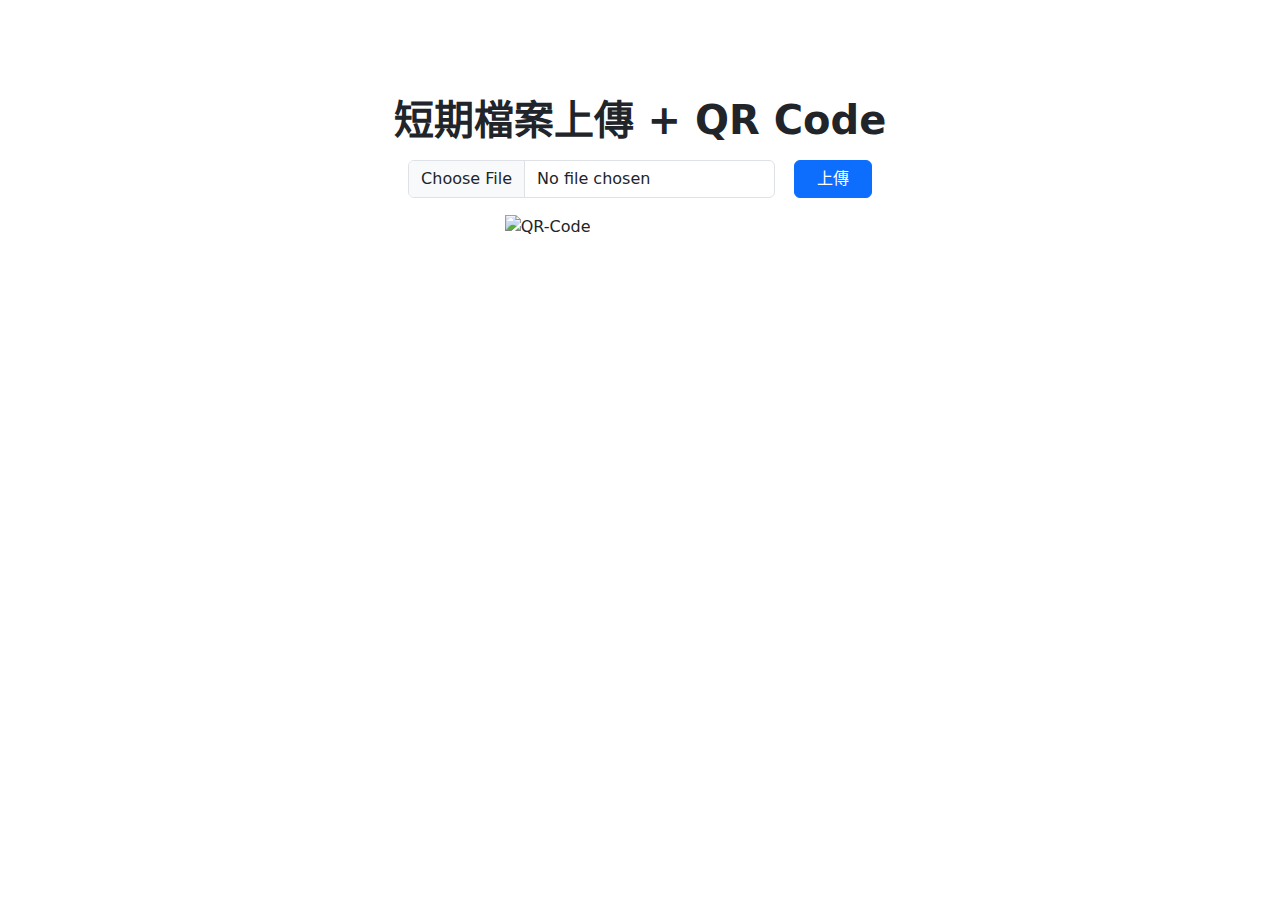
==== index.html @ d63f4ba0 "Add files via upload" ====
<!DOCTYPE html>
<html lang="zh-TW">
<head>
    <meta charset="UTF-8">
    <meta name="viewport" content="width=device-width, initial-scale=1.0">
    <title>短期檔案上傳 + QR Code</title>

    <link rel="stylesheet" href="/assets/style.css">
    <link rel="stylesheet" href="/assets/bootstrap.css">
    <script src="/assets/jquery-3.7.1.min.js"></script>
    <script src="/assets/bootstrap.bundle.min.js"></script>

    <meta name="robots" content="noindex, nofollow">
</head>
<body>
    <div class="container">

        <h1 class="text-center mb-3 fw-bold">短期檔案上傳 + QR Code</h1>
        <form id="uploadForm" class="row justify-content-center mb-3">
            <div class="col-18 col-lg-8">
                <input type="file" id="fileInput" class="form-control" required>
            </div>
            <div class="col-6 col-lg-2">
                <button type="submit" class="w-100 btn btn-primary">上傳</button>
            </div>
        </form>

        <div class="row justify-content-center">
            <div class="col-lg-6 col-8">
                <img src="https://placehold.co/150x150" alt="QR-Code" class="w-100" id="qrcode">
            </div>
        </div>
    </div>

    <div id="uploading">
        <div class="text">
            <div class="spinner-border text-dark" role="status"></div>
            <span>檔案上傳中，請稍後......</span>
        </div>
    </div>
</body>

<script>
var _url = "";
$(document).ready(function() {
    $("#uploadForm").on("submit", function(e) {
        $("#uploading").show();

        e.preventDefault();
        var formData = new FormData();
        var fileInput = $("#fileInput")[0].files[0]; // 取得選取的檔案
        formData.append("file", fileInput);

        $.ajax({
            url: "https://tmpfiles.org/api/v1/upload",
            type: "POST",
            data: formData,
            processData: false,
            contentType: false,
            success: function(response) {
                _url = response.data.url;
                $("#uploading").hide();
                $("#qrcode").attr("src","https://api.qrserver.com/v1/create-qr-code/?size=150x150&data=" + _url.replace("https://tmpfiles.org/", "https://tmpfiles.org/dl/"));
            },
            error: function(xhr, status, error) {
                console.error("[上傳失敗] ", error);
                alert("上傳失敗，錯誤：" + error);
                $("#uploading").hide();
            }
        });
    });
});
</script>

<style>
.container{
    padding: 6rem 0;
}
#uploading{
    display: none;
    top: 0;
    position: absolute;
    height: 100vh;
    width: 100vw;
    background-color: #96969670;
}
#uploading .text{
    font-size: 24px;
    display: flex;
    justify-content: center;
    align-items: center;
    height: 100vh;
    width: 100vw;
    gap: 10px;
}
</style>
</html>
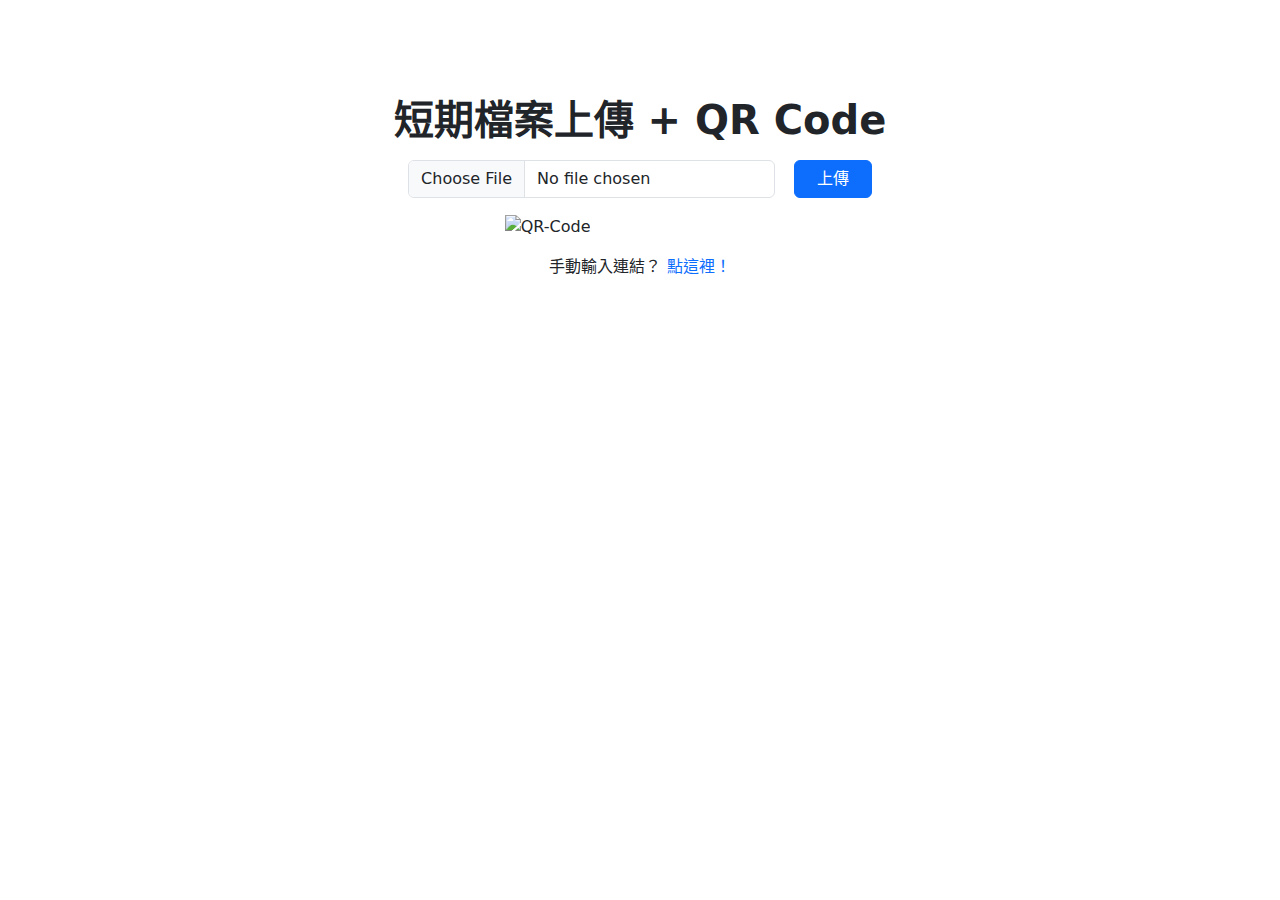
==== commit ed16b03c: "Add files via upload" ====
--- a/index.html
+++ b/index.html
@@ -5,16 +5,14 @@
     <meta name="viewport" content="width=device-width, initial-scale=1.0">
     <title>短期檔案上傳 + QR Code</title>
 
-    <link rel="stylesheet" href="/assets/style.css">
-    <link rel="stylesheet" href="/assets/bootstrap.css">
-    <script src="/assets/jquery-3.7.1.min.js"></script>
-    <script src="/assets/bootstrap.bundle.min.js"></script>
+    <link rel="stylesheet" href="assets/bootstrap.css">
+    <script src="assets/jquery-3.7.1.min.js"></script>
+    <script src="assets/bootstrap.bundle.min.js"></script>
 
     <meta name="robots" content="noindex, nofollow">
 </head>
 <body>
     <div class="container">
-
         <h1 class="text-center mb-3 fw-bold">短期檔案上傳 + QR Code</h1>
         <form id="uploadForm" class="row justify-content-center mb-3">
             <div class="col-18 col-lg-8">
@@ -24,10 +22,17 @@
                 <button type="submit" class="w-100 btn btn-primary">上傳</button>
             </div>
         </form>
-
-        <div class="row justify-content-center">
+        <div class="row justify-content-center mb-3">
             <div class="col-lg-6 col-8">
                 <img src="https://placehold.co/150x150" alt="QR-Code" class="w-100" id="qrcode">
+            </div>
+        </div>
+        <div class="row justify-content-center">
+            <div class="col-24">
+                <p class="text-center">
+                    手動輸入連結？
+                    <a href="qrcode.html" class="noDeco">點這裡！</a>
+                </p>
             </div>
         </div>
     </div>
@@ -93,5 +98,6 @@
     width: 100vw;
     gap: 10px;
 }
+.noDeco{ text-decoration: none; }
 </style>
 </html>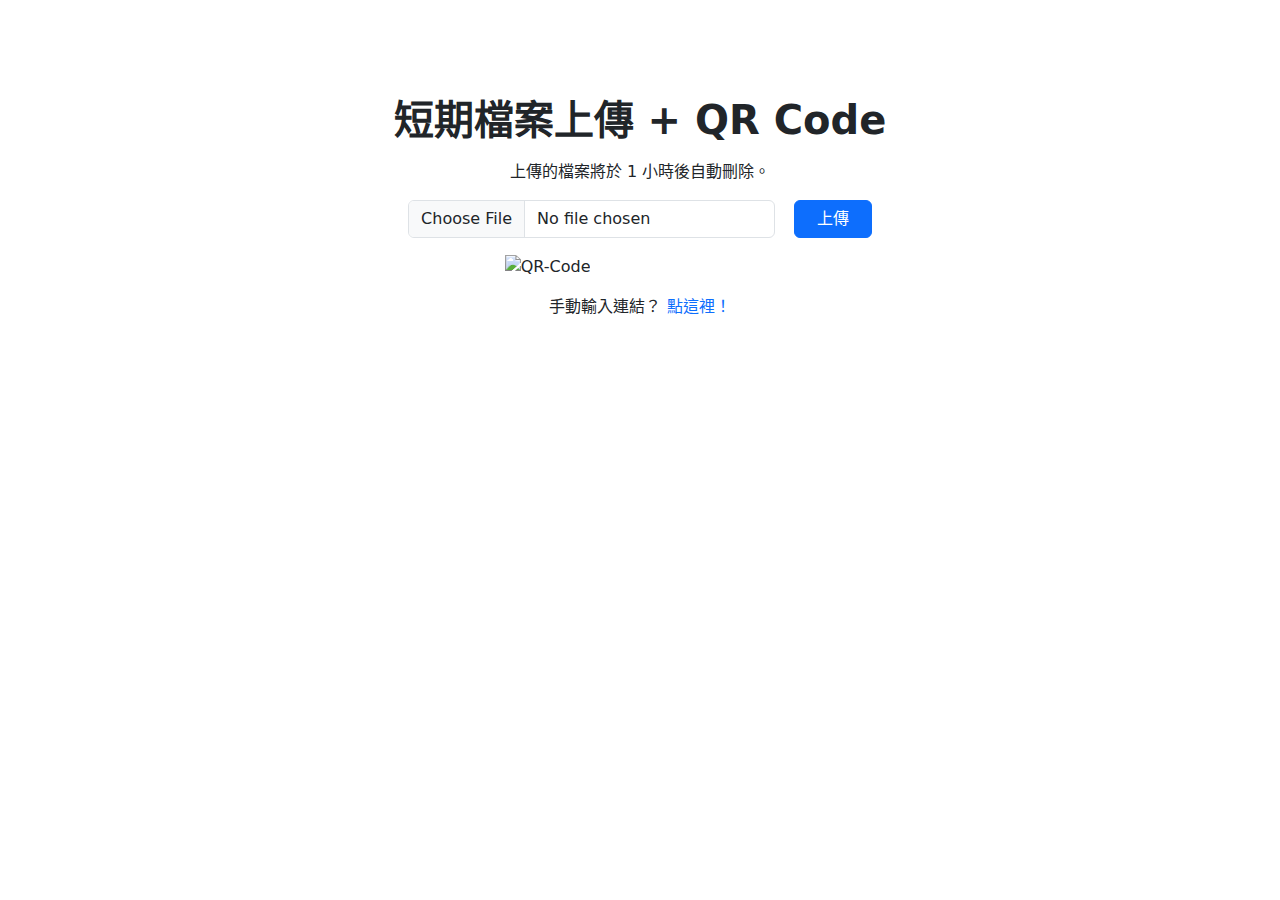
==== commit 2445dc72: "Add files via upload" ====
--- a/index.html
+++ b/index.html
@@ -14,6 +14,7 @@
 <body>
     <div class="container">
         <h1 class="text-center mb-3 fw-bold">短期檔案上傳 + QR Code</h1>
+        <p class="text-center">上傳的檔案將於 1 小時後自動刪除。</p>
         <form id="uploadForm" class="row justify-content-center mb-3">
             <div class="col-18 col-lg-8">
                 <input type="file" id="fileInput" class="form-control" required>
